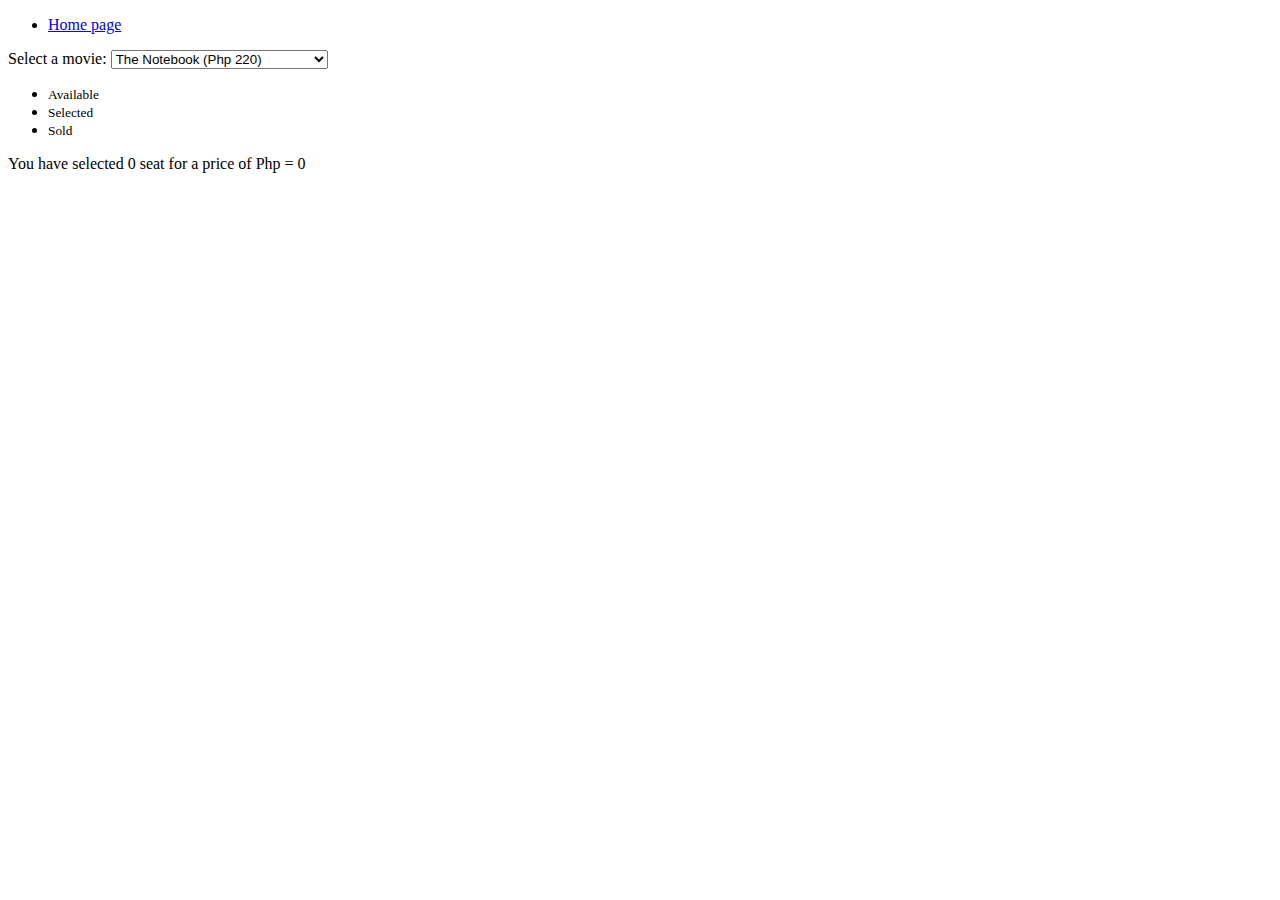
==== pages/page1/index.html @ 5977c1cd "feat(index.html): i added for page  1 index. the cinema booking" ====
<!DOCTYPE html>
<html lang="en">
  <head>
    <meta charset="UTF-8" />
    <meta http-equiv="X-UA-Compatible" content="IE=edge" />
    <meta name="viewport" content="width=device-width, initial-scale=1.0" />
    <link rel="stylesheet" href="style.css" />
    <title>Movie Seat Booking</title>
  </head>
  <body>
    
    <nav>
      <ul class = "homepage">
          <li><a href="./index.html">Home page</a></li>
      </ul> 
      </nav>

    <div class="movie-container">
      <label> Select a movie:</label>
      <select id="movie">
        <option value="220">The Notebook (Php 220)</option>
        <option value="320">Sonic the Hedgehog 3 (Php 320)</option>
      </select>
    </div>

    <ul class="showcase">
      <li>
        <div class="seat"></div>
        <small>Available</small>
      </li>
      <li>
        <div class="seat selected"></div>
        <small>Selected</small>
      </li>
      <li>
        <div class="seat sold"></div>
        <small>Sold</small>
      </li>
    </ul>
    <div class="container">
      <div class="screen"></div>

      <div class="row">
        <div class="seat"></div>
        <div class="seat"></div>
        <div class="seat"></div>
        <div class="seat"></div>
        <div class="seat"></div>
      </div>

      <div class="row">
        <div class="seat"></div>
        <div class="seat"></div>
        <div class="seat"></div>
        <div class="seat sold"></div>
        <div class="seat sold"></div>
      </div>
      <div class="row">
        <div class="seat sold"></div>
        <div class="seat sold"></div>
        <div class="seat"></div>
        <div class="seat"></div>
        <div class="seat"></div>
      </div>
      <div class="row">
        <div class="seat"></div>
        <div class="seat"></div>
        <div class="seat"></div>
        <div class="seat"></div>
        <div class="seat"></div>
      </div>
      <div class="row">
        <div class="seat"></div>
        <div class="seat"></div>
        <div class="seat"></div>
        <div class="seat sold"></div>
        <div class="seat sold"></div>
      </div>
    </div>

    <p class="text">
      You have selected <span id="count">0</span> seat for a price of Php = <span
        id="total"
        >0</span
      >
    </p>
    <script src="script.js"></script>
  </body>
</html>
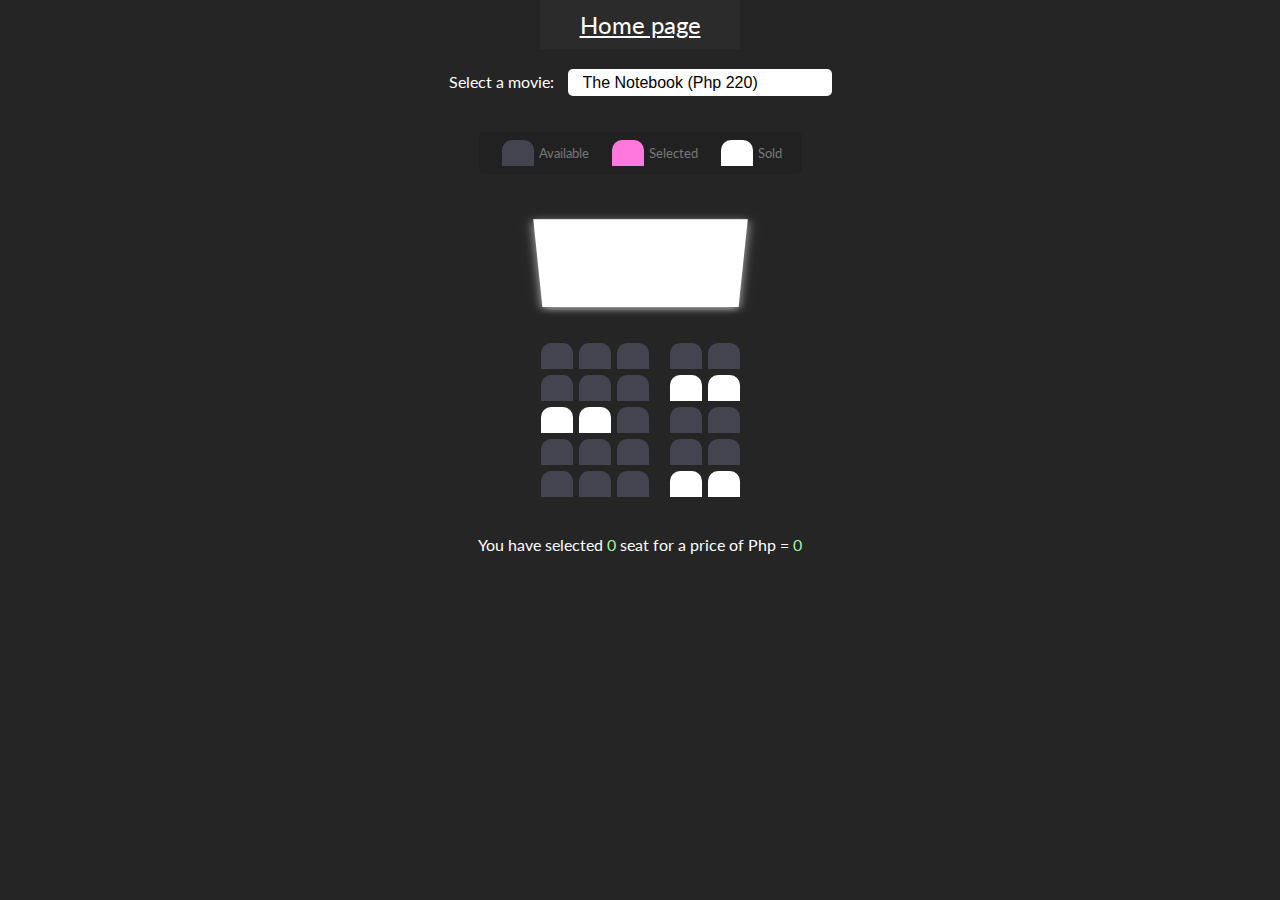
==== commit e8286215: "feat(style.css): i added the css for page 1" ====
--- a/pages/page1/index.html
+++ b/pages/page1/index.html
@@ -4,7 +4,7 @@
     <meta charset="UTF-8" />
     <meta http-equiv="X-UA-Compatible" content="IE=edge" />
     <meta name="viewport" content="width=device-width, initial-scale=1.0" />
-    <link rel="stylesheet" href="style.css" />
+    <link rel="stylesheet" href="../page1/assets/css/style.css" />
     <title>Movie Seat Booking</title>
   </head>
   <body>
@@ -84,6 +84,6 @@
         >0</span
       >
     </p>
-    <script src="script.js"></script>
+    <script src="../page1/assets/js/scripts.js"></script>
   </body>
 </html>--- a/pages/page1/assets/css/style.css
+++ b/pages/page1/assets/css/style.css
@@ -0,0 +1,211 @@
+@import url("https://fonts.googleapis.com/css?family=Lato&display=swap");
+
+* {
+  box-sizing: border-box;
+}
+
+body {
+  background-color: #252525;
+  color: #fff;
+  display: flex;
+  flex-direction: column;
+  align-items: center;
+  justify-content: center;
+  height: auto;
+  font-family: "Lato", sans-serif;
+  margin: 0;
+}
+
+header {
+  background-color: #333;
+  width: 100%;
+  padding: 50px;
+  text-align: center;
+}
+
+header h1 {
+  margin: 0;
+  font-size: 24px;
+}
+
+header nav ul {
+  list-style: none;
+  padding: 0;
+  display: flex;
+  justify-content: center;
+  margin: 10px 0 0;
+}
+
+header nav ul li {
+  margin: 0 15px;
+}
+
+header nav ul li a {
+  text-decoration: none;
+  color: #fff;
+  font-size: 18px;
+  transition: color 0.3s ease;
+}
+
+header nav ul li a:hover {
+  color: rgb(255, 120, 221);
+}
+
+main {
+  text-align: center;
+  padding: 80px;
+  height: 355px;
+}
+
+main h2 {
+  font-size: 28px;
+  margin: 20px 0;
+}
+
+main p {
+  font-size: 18px;
+  margin: 10px 0 20px;
+}
+
+main button {
+  background-color: rgb(255, 120, 221);
+  border: none;
+  padding: 10px 20px;
+  font-size: 18px;
+  color: #fff;
+  border-radius: 5px;
+  cursor: pointer;
+  transition: background-color 0.3s ease;
+}
+
+main button:hover {
+  background-color: rgb(200, 90, 180);
+}
+
+footer {
+  background-color: #333;
+  width: 100%;
+  padding: 50px;
+  text-align: center;
+}
+
+footer p {
+  margin: 0;
+  color: #777;
+  font-size: 14px;
+}
+
+.movie-container {
+  margin: 20px 0;
+}
+
+.movie-container select {
+  background-color: #fff;
+  border: 0;
+  border-radius: 5px;
+  font-size: 16px;
+  margin-left: 10px;
+  padding: 5px 15px 5px 15px;
+  -moz-appearance: none;
+  -webkit-appearance: none;
+  appearance: none;
+}
+
+.container {
+  perspective: 1000px;
+  margin-bottom: 30px;
+}
+
+.seat {
+  background-color: #444451;
+  height: 26px;
+  width: 32px;
+  margin: 3px;
+  font-size: 50px;
+  border-top-left-radius: 10px;
+  border-top-right-radius: 10px;
+}
+
+.seat.selected {
+  background-color: rgb(255, 120, 221);
+}
+
+.seat.sold {
+  background-color: #fff;
+}
+
+.seat:nth-of-type(3) {
+  margin-right: 18px;
+}
+
+.seat:not(.sold):hover {
+  cursor: pointer;
+  transform: scale(1.2);
+}
+
+.showcase .seat:not(.sold):hover {
+  cursor: default;
+  transform: scale(1);
+}
+
+.showcase {
+  background: rgba(0, 0, 0, 0.1);
+  padding: 5px 10px;
+  border-radius: 5px;
+  color: #777;
+  list-style-type: none;
+  display: flex;
+  justify-content: space-between;
+}
+
+.showcase li {
+  display: flex;
+  align-items: center;
+  justify-content: center;
+  margin: 0 10px;
+}
+
+.showcase li small {
+  margin-left: 2px;
+}
+
+.row {
+  display: flex;
+}
+
+.screen {
+  background-color: #fff;
+  height: 120px;
+  width: 100%;
+  margin: 15px 0;
+  transform: rotateX(-48deg);
+  box-shadow: 0 3px 10px rgba(255, 255, 255, 0.7);
+}
+
+p.text{
+    margin: 5px 0;
+}
+
+p.text span{
+    color: rgb(158, 248, 158);
+}
+
+.homepage {
+    list-style: none;
+    color: white; 
+    padding: 10px;
+    margin: 0;
+    font-size:x-large;
+    background-color: #2b2b2b;
+    width: 200px;
+    text-align: center;
+  }
+  
+  .homepage li a {
+    color: white; 
+    transition: color 0.3s ease; 
+  }
+  
+  .homepage li a:hover {
+    color: pink; 
+  }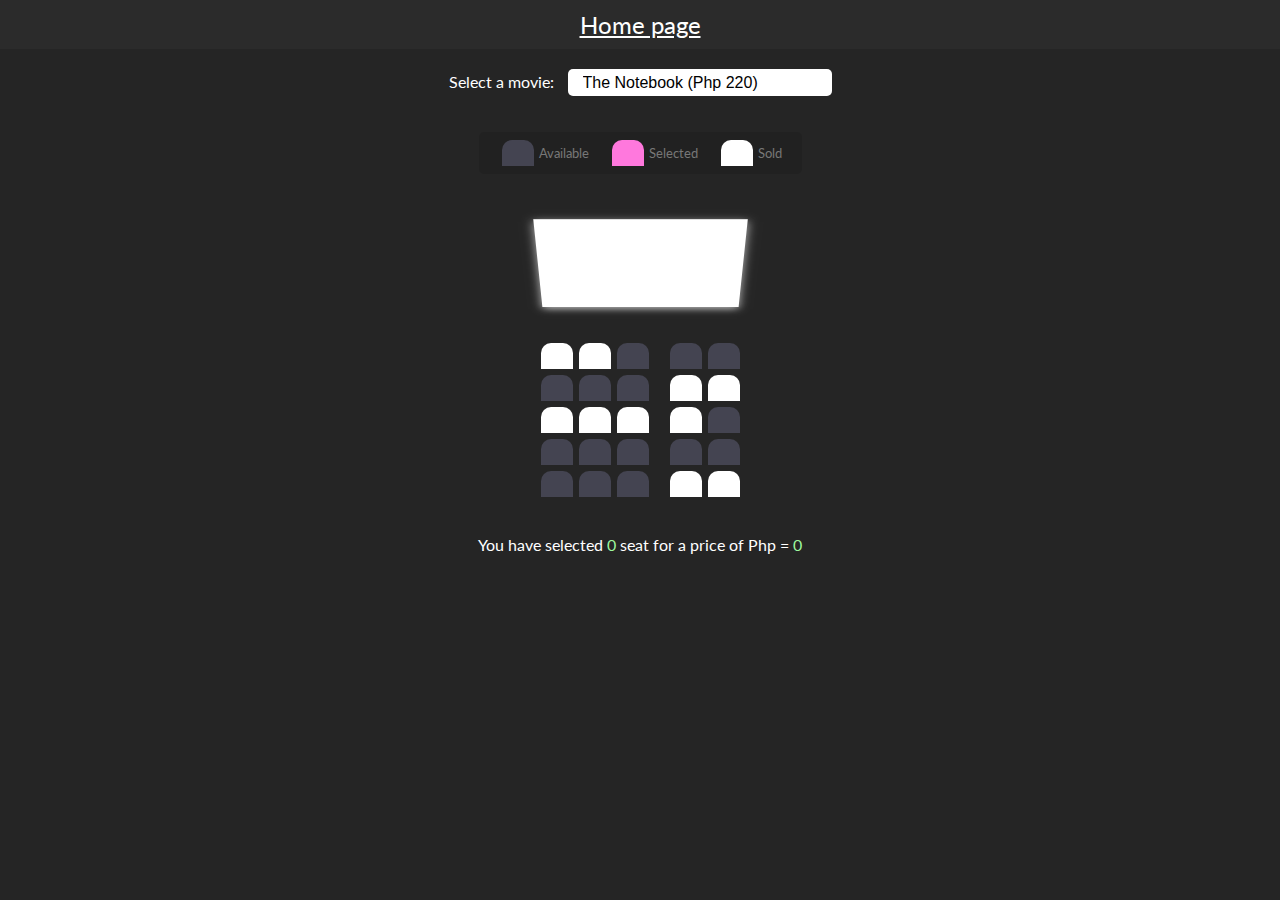
==== commit 46c74fb7: "refactor(style.css): i adjusted the header of page 1" ====
--- a/pages/page1/index.html
+++ b/pages/page1/index.html
@@ -11,7 +11,7 @@
     
     <nav>
       <ul class = "homepage">
-          <li><a href="./index.html">Home page</a></li>
+          <li><a href="../../index.html">Home page</a></li>
       </ul> 
       </nav>
 
@@ -41,8 +41,8 @@
       <div class="screen"></div>
 
       <div class="row">
-        <div class="seat"></div>
-        <div class="seat"></div>
+        <div class="seat sold"></div>
+        <div class="seat sold"></div>
         <div class="seat"></div>
         <div class="seat"></div>
         <div class="seat"></div>
@@ -58,8 +58,8 @@
       <div class="row">
         <div class="seat sold"></div>
         <div class="seat sold"></div>
-        <div class="seat"></div>
-        <div class="seat"></div>
+        <div class="seat sold"></div>
+        <div class="seat sold"></div>
         <div class="seat"></div>
       </div>
       <div class="row">
--- a/pages/page1/assets/css/style.css
+++ b/pages/page1/assets/css/style.css
@@ -6,6 +6,8 @@
 
 body {
   background-color: #252525;
+  background-size: cover;
+  background-attachment: fixed;
   color: #fff;
   display: flex;
   flex-direction: column;
@@ -197,7 +199,7 @@
     margin: 0;
     font-size:x-large;
     background-color: #2b2b2b;
-    width: 200px;
+    width: 2000px;
     text-align: center;
   }
   
